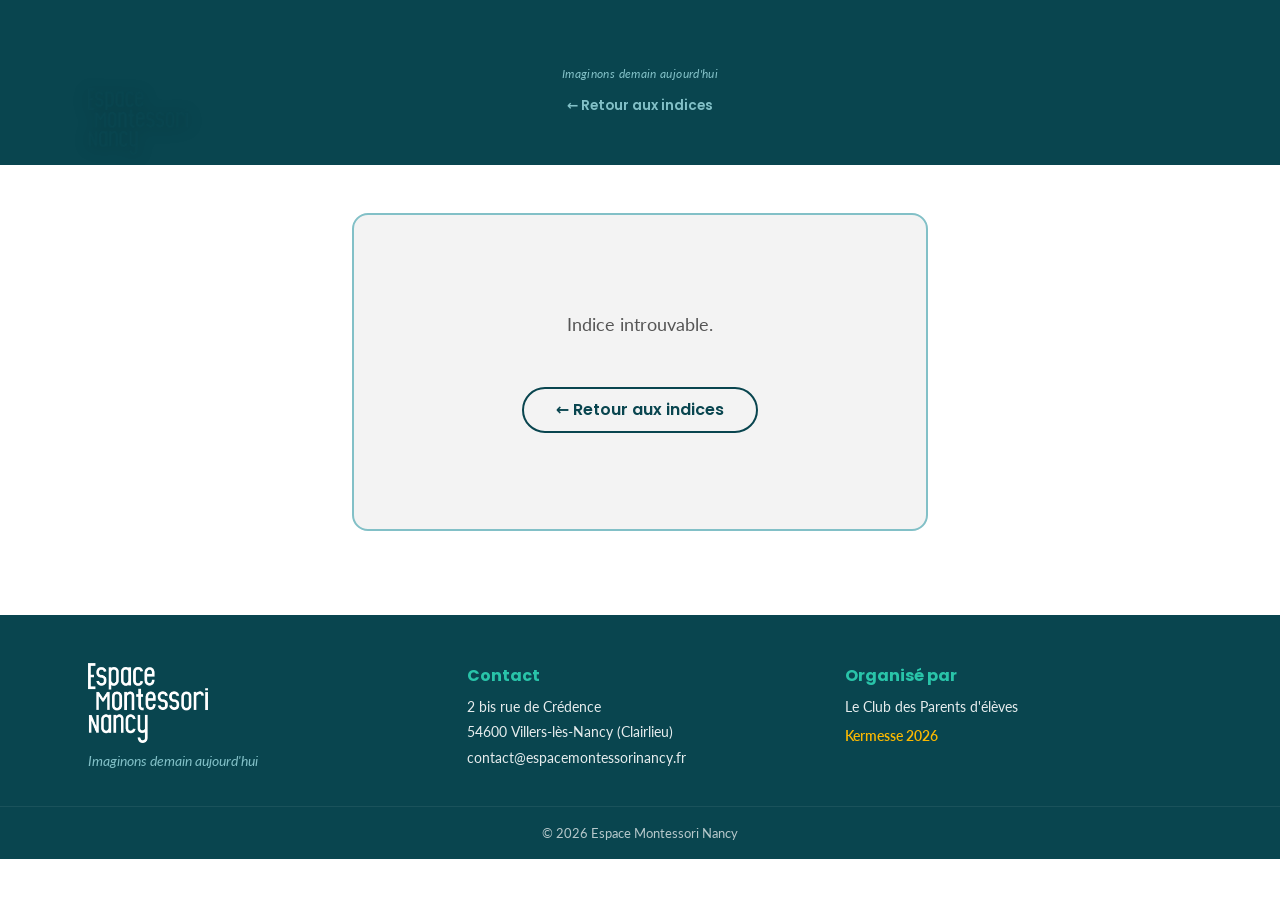
==== indice.html @ ca67cedb "feat: indices cliquables avec pages détail — badges Indice 1-6, 18 pages, charte identique" ====
<!DOCTYPE html>
<html lang="fr">
<head>
  <meta charset="UTF-8">
  <meta name="viewport" content="width=device-width, initial-scale=1.0">
  <title>Indice — Kermesse 2026 — Espace Montessori Nancy</title>
  <meta name="description" content="Détail d'un indice de la Kermesse Espace Montessori Nancy">
  <link rel="preconnect" href="https://fonts.googleapis.com">
  <link rel="preconnect" href="https://fonts.gstatic.com" crossorigin>
  <link href="https://fonts.googleapis.com/css2?family=Poppins:wght@400;600;700;800&family=Lato:wght@400;700&display=swap" rel="stylesheet">
  <link rel="stylesheet" href="css/style.css">
  <link rel="icon" href="data:image/svg+xml,<svg xmlns='http://www.w3.org/2000/svg' viewBox='0 0 100 100'><text y='.9em' font-size='90'>🌿</text></svg>">
  <script src="js/data.js" defer></script>
  <script src="js/indice.js" defer></script>
</head>
<body>

  <!-- ===== HERO MINI ===== -->
  <header class="hero hero--mini" id="hero">
    <div class="hero__inner container">
      <div class="hero__logo-wrap">
        <img
          src="images/logo-espace-montessori-nancy-couleur.png"
          alt="Espace Montessori Nancy"
          class="hero__logo"
          width="288"
          height="193"
          loading="lazy"
        >
      </div>
      <p class="hero__tagline">Imaginons demain aujourd'hui</p>
      <a href="index.html" class="hero__back">&larr; Retour aux indices</a>
    </div>
  </header>

  <!-- ===== DÉTAIL DE L'INDICE ===== -->
  <section class="indice-detail" id="indice-detail" aria-labelledby="indice-title">
    <div class="container">
      <div class="indice-detail__card" id="indice-card">
        <!-- Rempli par JS -->
      </div>
    </div>
  </section>

  <!-- ===== FOOTER ===== -->
  <footer class="footer" id="contact">
    <div class="container footer__inner">
      <div class="footer__brand">
        <img
          src="images/logo-espace-montessori-nancy-blanc.png"
          alt="Espace Montessori Nancy"
          class="footer__logo"
          width="200"
          height="134"
          loading="lazy"
        >
        <p class="footer__tagline">Imaginons demain aujourd'hui</p>
      </div>
      <div class="footer__contact">
        <h3 class="footer__heading">Contact</h3>
        <p>2 bis rue de Crédence</p>
        <p>54600 Villers-lès-Nancy (Clairlieu)</p>
        <p>contact@espacemontessorinancy.fr</p>
      </div>
      <div class="footer__org">
        <h3 class="footer__heading">Organisé par</h3>
        <p>Le Club des Parents d'élèves</p>
        <p class="footer__date">Kermesse 2026</p>
      </div>
    </div>
    <div class="footer__bottom">
      <div class="container">
        <p>© 2026 Espace Montessori Nancy</p>
      </div>
    </div>
  </footer>

</body>
</html>
---- css/style.css ----
/* ============================================================
   Kermesse 2026 — Espace Montessori Nancy
   Mobile-first · Charte officielle : Poppins + Lato
   Couleurs : #09454F · #29C4A9 · #FF6900 · #FCB900
   ============================================================ */

/* ----- RESET & VARIABLES ----- */
*,
*::before,
*::after {
  margin: 0;
  padding: 0;
  box-sizing: border-box;
}

:root {
  /* Colors — charte officielle */
  --color-primary:       #09454F;
  --color-secondary:     #29C4A9;
  --color-accent:        #FF6900;
  --color-accent-light:  #FF8C42;
  --color-highlight:     #FCB900;
  --color-light:         #82C0C7;
  --color-bg:            #FFFFFF;
  --color-text:          #464646;
  --color-text-light:    #555555;
  --color-gray:          #F3F3F3;

  /* Fonts — charte officielle */
  --font-body:           'Lato', system-ui, -apple-system, sans-serif;
  --font-heading:        'Poppins', system-ui, -apple-system, sans-serif;

  /* Spacing */
  --space-xs:  0.25rem;
  --space-sm:  0.5rem;
  --space-md:  1rem;
  --space-lg:  1.5rem;
  --space-xl:  2rem;
  --space-2xl: 3rem;
  --space-3xl: 4rem;

  /* Radius */
  --radius-sm: 0.5rem;
  --radius-md: 0.75rem;
  --radius-lg: 1rem;
  --radius-full: 9999px;
}

/* ----- BASE ----- */
html {
  scroll-behavior: smooth;
}

body {
  font-family: var(--font-body);
  font-size: 16px;
  line-height: 1.6;
  color: var(--color-text);
  background: var(--color-bg);
  -webkit-font-smoothing: antialiased;
}

img {
  max-width: 100%;
  height: auto;
  display: block;
}

a {
  color: var(--color-secondary);
  text-decoration: none;
  transition: color 0.2s;
}

a:hover {
  color: var(--color-accent);
}

.container {
  width: 100%;
  max-width: 72rem;
  margin: 0 auto;
  padding: 0 var(--space-lg);
}

/* ----- SECTION TITLES ----- */
.section-title {
  font-family: var(--font-heading);
  font-size: 1.75rem;
  font-weight: 700;
  color: var(--color-primary);
  text-align: center;
  margin-bottom: var(--space-xl);
}

/* ============================================================
   HERO
   ============================================================ */
.hero {
  position: relative;
  background: var(--color-primary);
  color: #fff;
  text-align: center;
  overflow: hidden;
  padding: var(--space-2xl) 0 var(--space-xl);
}

.hero__inner {
  position: relative;
  z-index: 1;
  display: flex;
  flex-direction: column;
  align-items: center;
  gap: var(--space-md);
}

.hero__logo-wrap {
  display: flex;
  justify-content: center;
}

.hero__logo {
  width: 120px;
  height: auto;
  filter: drop-shadow(0 2px 8px rgba(0,0,0,0.15));
}

.hero__tagline {
  font-family: var(--font-body);
  font-size: 0.85rem;
  font-style: italic;
  color: var(--color-light);
  letter-spacing: 0.03em;
  margin-top: -0.5rem;
}

.hero__title {
  font-family: var(--font-heading);
  font-size: 2.5rem;
  font-weight: 800;
  letter-spacing: 0.08em;
  line-height: 1;
  text-transform: uppercase;
  margin-top: var(--space-sm);
}

.hero__subtitle {
  font-family: var(--font-heading);
  font-size: 1.1rem;
  font-weight: 600;
  color: var(--color-secondary);
  margin-top: -0.25rem;
}

.hero__info {
  display: flex;
  flex-direction: column;
  gap: var(--space-sm);
  width: 100%;
  max-width: 28rem;
  margin-top: var(--space-md);
}

.hero__info-item {
  display: flex;
  align-items: center;
  gap: var(--space-sm);
  background: rgba(255,255,255,0.12);
  backdrop-filter: blur(4px);
  padding: var(--space-sm) var(--space-md);
  border-radius: var(--radius-md);
  text-align: left;
  font-size: 0.9rem;
}

.hero__info-item div {
  display: flex;
  flex-direction: column;
}

.hero__info-icon {
  flex-shrink: 0;
  font-size: 1.3rem;
  width: 2.2rem;
  height: 2.2rem;
  display: flex;
  align-items: center;
  justify-content: center;
  background: var(--color-secondary);
  border-radius: 50%;
}

/* ============================================================
   COUNTDOWN — Vert #29C4A9 (charte officielle)
   ============================================================ */
.countdown {
  display: flex;
  align-items: center;
  gap: 0;
  margin-top: var(--space-md);
  font-family: var(--font-heading);
}

.countdown__item {
  display: flex;
  flex-direction: column;
  align-items: center;
  min-width: 3rem;
}

.countdown__num {
  font-size: 2rem;
  font-weight: 800;
  line-height: 1;
  color: var(--color-secondary);
  text-shadow: 0 2px 8px rgba(0,0,0,0.2);
}

.countdown__label {
  font-size: 0.65rem;
  text-transform: uppercase;
  letter-spacing: 0.1em;
  opacity: 0.8;
  margin-top: 0.2rem;
}

.countdown__sep {
  font-size: 1.8rem;
  font-weight: 700;
  opacity: 0.4;
  margin: 0 0.3rem;
  margin-bottom: 1.2rem;
  color: var(--color-secondary);
}

.countdown__event {
  font-size: 0.85rem;
  opacity: 0.85;
  margin-top: var(--space-sm);
}

/* ============================================================
   PROGRAMME — Tabs + Activities
   ============================================================ */
.programme {
  padding: var(--space-2xl) 0;
}

/* Tabs */
.tabs {
  display: flex;
  justify-content: center;
  gap: var(--space-xs);
  margin-bottom: var(--space-xl);
  flex-wrap: wrap;
}

.tab {
  font-family: var(--font-heading);
  font-size: 0.9rem;
  font-weight: 600;
  padding: var(--space-sm) var(--space-lg);
  border: 2px solid var(--color-light);
  border-radius: var(--radius-full);
  background: transparent;
  color: var(--color-primary);
  cursor: pointer;
  transition: all 0.25s ease;
}

.tab:hover {
  border-color: var(--color-secondary);
  background: rgba(41, 196, 169, 0.08);
}

.tab.active {
  background: var(--color-secondary);
  border-color: var(--color-secondary);
  color: #fff;
}

/* Tab Panels */
.tab-panel {
  display: none;
  animation: fadeIn 0.3s ease;
}

.tab-panel.active {
  display: block;
}

@keyframes fadeIn {
  from { opacity: 0; transform: translateY(8px); }
  to { opacity: 1; transform: translateY(0); }
}

/* Activities Grid */
.activities-grid {
  display: grid;
  grid-template-columns: 1fr;
  gap: var(--space-md);
}

.activity-card {
  background: var(--color-gray);
  border-radius: var(--radius-md);
  padding: var(--space-lg);
  text-align: center;
  border: 2px solid transparent;
  transition: all 0.25s ease;
}

.activity-card:hover {
  border-color: var(--color-secondary);
  box-shadow: 0 4px 12px rgba(41, 196, 169, 0.15);
}

.activity-card__emoji {
  font-size: 2rem;
  margin-bottom: var(--space-sm);
  min-height: 2.5rem;
}

.activity-card__title {
  font-family: var(--font-heading);
  font-size: 1rem;
  font-weight: 700;
  color: var(--color-primary);
  margin-bottom: var(--space-xs);
}

.activity-card__desc {
  font-size: 0.85rem;
  color: var(--color-text-light);
  line-height: 1.5;
}

/* Clickable card link */
.activity-card-link {
  text-decoration: none;
  color: inherit;
  display: block;
  transition: transform 0.2s ease;
}

.activity-card-link:hover {
  transform: translateY(-2px);
}

.activity-card-link:hover .activity-card {
  border-color: var(--color-secondary);
  box-shadow: 0 4px 12px rgba(41, 196, 169, 0.15);
}

/* Indice badge */
.activity-card {
  position: relative;
}

.activity-card__badge {
  position: absolute;
  top: -0.5rem;
  right: -0.5rem;
  background: var(--color-accent);
  color: #fff;
  font-family: var(--font-heading);
  font-size: 0.7rem;
  font-weight: 700;
  padding: 0.15rem 0.6rem;
  border-radius: var(--radius-full);
  letter-spacing: 0.02em;
  box-shadow: 0 2px 6px rgba(255, 105, 0, 0.3);
}

/* ============================================================
   HERO — Mini (page indice)
   ============================================================ */
.hero--mini {
  padding: var(--space-lg) 0 var(--space-md);
}

.hero--mini .hero__inner {
  gap: var(--space-sm);
}

.hero--mini .hero__logo {
  width: 80px;
}

.hero--mini .hero__tagline {
  font-size: 0.75rem;
  margin-top: inherit;
}

.hero__back {
  font-family: var(--font-heading);
  font-size: 0.85rem;
  color: var(--color-light);
  text-decoration: none;
  font-weight: 600;
  transition: color 0.2s;
  margin-top: var(--space-xs);
}

.hero__back:hover {
  color: #fff;
}

/* ============================================================
   INDICE — Page détail
   ============================================================ */
.indice-detail {
  padding: var(--space-2xl) 0;
  min-height: 50vh;
}

.indice-detail__card {
  max-width: 36rem;
  margin: 0 auto;
  background: var(--color-gray);
  border-radius: var(--radius-lg);
  padding: var(--space-2xl);
  text-align: center;
  border: 2px solid var(--color-light);
}

.indice-detail__header {
  display: flex;
  align-items: center;
  justify-content: center;
  gap: var(--space-sm);
  margin-bottom: var(--space-lg);
}

.indice-detail__badge {
  background: var(--color-accent);
  color: #fff;
  font-family: var(--font-heading);
  font-size: 0.8rem;
  font-weight: 700;
  padding: 0.2rem 0.8rem;
  border-radius: var(--radius-full);
}

.indice-detail__niveau {
  font-family: var(--font-heading);
  font-size: 0.8rem;
  font-weight: 600;
  color: var(--color-primary);
  background: var(--color-bg);
  padding: 0.2rem 0.8rem;
  border-radius: var(--radius-full);
  border: 1px solid var(--color-light);
}

.indice-detail__emoji {
  font-size: 4rem;
  margin-bottom: var(--space-md);
}

.indice-detail__title {
  font-family: var(--font-heading);
  font-size: 1.6rem;
  font-weight: 700;
  color: var(--color-primary);
  margin-bottom: var(--space-lg);
}

.indice-detail__desc {
  font-size: 1rem;
  color: var(--color-text-light);
  line-height: 1.7;
  margin-bottom: var(--space-xl);
  text-align: left;
}

.indice-detail__meta {
  display: flex;
  justify-content: center;
  gap: var(--space-lg);
  margin-bottom: var(--space-xl);
  flex-wrap: wrap;
}

.indice-detail__meta-item {
  display: flex;
  flex-direction: column;
  align-items: center;
  background: var(--color-bg);
  padding: var(--space-sm) var(--space-lg);
  border-radius: var(--radius-md);
  min-width: 6rem;
}

.indice-detail__meta-label {
  font-size: 0.7rem;
  text-transform: uppercase;
  letter-spacing: 0.08em;
  color: var(--color-text-light);
  font-weight: 600;
}

.indice-detail__meta-value {
  font-family: var(--font-heading);
  font-size: 1rem;
  font-weight: 700;
  color: var(--color-primary);
  margin-top: 0.15rem;
}

.indice-detail__error {
  text-align: center;
  padding: var(--space-2xl);
}

.indice-detail__error p {
  font-size: 1.1rem;
  color: var(--color-text-light);
  margin-bottom: var(--space-lg);
}

/* ============================================================
   RESPONSIVE — INDICE PAGE
   ============================================================ */
@media (min-width: 48rem) {
  .indice-detail__card {
    padding: var(--space-2xl) var(--space-3xl);
  }

  .indice-detail__emoji {
    font-size: 5rem;
  }

  .indice-detail__title {
    font-size: 2rem;
  }

  .hero--mini .hero__logo {
    width: 100px;
  }
}

@media (min-width: 72rem) {
  .indice-detail__emoji {
    font-size: 6rem;
  }
}

/* ============================================================
   ABOUT
   ============================================================ */
.about {
  padding: var(--space-2xl) 0;
  background: var(--color-gray);
}

.about__content {
  max-width: 48rem;
  margin: 0 auto;
  display: flex;
  flex-direction: column;
  gap: var(--space-md);
}

.about__content p {
  font-size: 0.95rem;
  color: var(--color-text-light);
  line-height: 1.7;
}

.about__link {
  display: inline-block;
  margin-top: var(--space-lg);
  font-family: var(--font-heading);
  font-weight: 600;
  color: var(--color-primary);
  text-align: center;
  padding: var(--space-sm) var(--space-xl);
  border: 2px solid var(--color-primary);
  border-radius: var(--radius-full);
  transition: all 0.25s ease;
}

.about__link:hover {
  background: var(--color-primary);
  color: #fff;
}

/* ============================================================
   FOOTER
   ============================================================ */
.footer {
  background: var(--color-primary);
  color: #fff;
  padding: var(--space-2xl) 0 0;
}

.footer__inner {
  display: flex;
  flex-direction: column;
  gap: var(--space-xl);
}

.footer__brand {
  text-align: center;
}

.footer__logo {
  width: 120px;
  height: auto;
  margin: 0 auto var(--space-sm);
}

.footer__tagline {
  font-family: var(--font-body);
  font-style: italic;
  color: var(--color-light);
  font-size: 0.85rem;
}

.footer__heading {
  font-family: var(--font-heading);
  font-weight: 700;
  font-size: 1rem;
  margin-bottom: var(--space-sm);
  color: var(--color-secondary);
}

.footer__contact p,
.footer__org p {
  font-size: 0.85rem;
  margin-bottom: var(--space-xs);
  opacity: 0.9;
}

.footer__date {
  margin-top: var(--space-sm);
  font-weight: 600;
  opacity: 1 !important;
  color: var(--color-highlight);
}

.footer__bottom {
  margin-top: var(--space-xl);
  padding: var(--space-md) 0;
  border-top: 1px solid rgba(255,255,255,0.1);
  text-align: center;
  font-size: 0.8rem;
  opacity: 0.7;
}

/* ============================================================
   RESPONSIVE — TABLET (≥48rem / 768px)
   ============================================================ */
@media (min-width: 48rem) {

  .hero {
    padding: var(--space-3xl) 0 var(--space-2xl);
  }

  .hero__logo-wrap {
    position: absolute;
    top: var(--space-lg);
    left: var(--space-lg);
    justify-content: flex-start;
  }

  .hero__logo {
    width: 132px;
  }

  .hero__title {
    font-size: 3.5rem;
  }

  .hero__subtitle {
    font-size: 1.3rem;
  }

  .hero__info {
    flex-direction: row;
    max-width: 36rem;
  }

  .hero__info-item {
    flex: 1;
  }

  .countdown__num {
    font-size: 2.5rem;
  }

  .countdown__item {
    min-width: 3.5rem;
  }

  .section-title {
    font-size: 2rem;
  }

  .activities-grid {
    grid-template-columns: 1fr 1fr;
  }

  .footer__inner {
    flex-direction: row;
    justify-content: space-between;
  }

  .footer__brand {
    text-align: left;
    flex: 1;
  }

  .footer__logo {
    margin: 0 0 var(--space-sm);
  }

  .footer__contact,
  .footer__org {
    flex: 1;
  }
}

/* ============================================================
   RESPONSIVE — DESKTOP (≥72rem / 1152px)
   ============================================================ */
@media (min-width: 72rem) {

  .hero__title {
    font-size: 4.5rem;
  }

  .hero__logo {
    width: 160px;
  }

  .countdown__num {
    font-size: 3rem;
  }

  .countdown__item {
    min-width: 4rem;
  }

  .activities-grid {
    grid-template-columns: 1fr 1fr 1fr;
  }
}

/* ============================================================
   PRINT
   ============================================================ */
@media print {
  .hero {
    background: var(--color-primary) !important;
    -webkit-print-color-adjust: exact;
    print-color-adjust: exact;
  }
  .hero__info-item {
    background: rgba(255,255,255,0.12) !important;
    -webkit-print-color-adjust: exact;
    print-color-adjust: exact;
  }
}
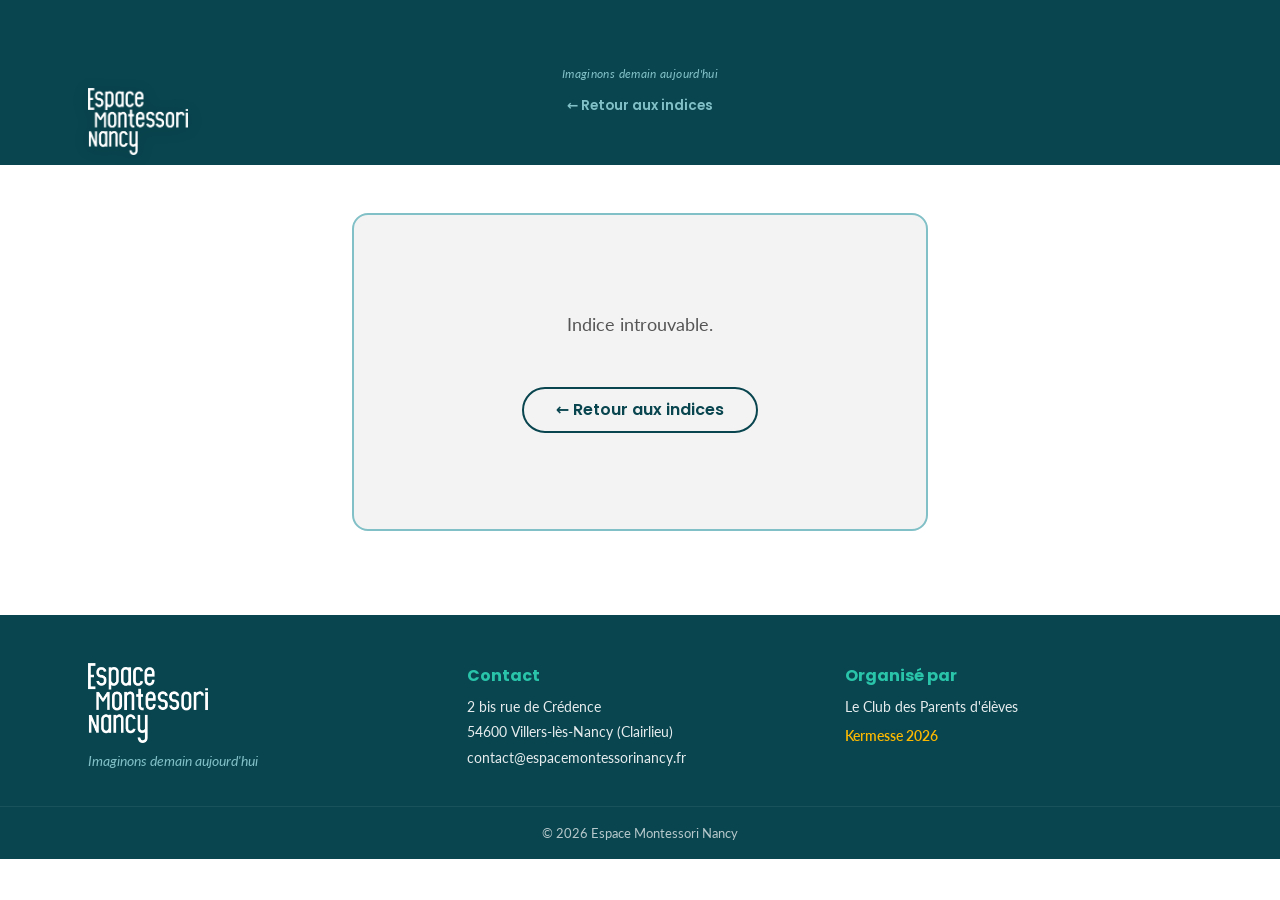
==== commit 8996681d: "fix: page indice épurée — retrait durée/âge, texte centré, logo blanc header" ====
--- a/indice.html
+++ b/indice.html
@@ -20,7 +20,7 @@
     <div class="hero__inner container">
       <div class="hero__logo-wrap">
         <img
-          src="images/logo-espace-montessori-nancy-couleur.png"
+          src="images/logo-espace-montessori-nancy-blanc.png"
           alt="Espace Montessori Nancy"
           class="hero__logo"
           width="288"
--- a/css/style.css
+++ b/css/style.css
@@ -315,10 +315,31 @@
   box-shadow: 0 4px 12px rgba(41, 196, 169, 0.15);
 }
 
-.activity-card__emoji {
-  font-size: 2rem;
-  margin-bottom: var(--space-sm);
-  min-height: 2.5rem;
+/* ---- Mystery card ---- */
+.activity-card__mystery {
+  display: flex;
+  align-items: center;
+  justify-content: center;
+  min-height: 3rem;
+}
+
+.mystery-q {
+  font-family: var(--font-heading);
+  font-size: 2.5rem;
+  font-weight: 800;
+  color: var(--color-primary);
+  opacity: 0.3;
+  animation: mystery-pulse 3s ease-in-out infinite;
+}
+
+@keyframes mystery-pulse {
+  0%, 100% { transform: scale(1); opacity: 0.3; }
+  50% { transform: scale(1.1); opacity: 0.6; }
+}
+
+.activity-card-link:hover .mystery-q {
+  opacity: 0.8;
+  color: var(--color-accent);
 }
 
 .activity-card__title {
@@ -453,11 +474,6 @@
   border: 1px solid var(--color-light);
 }
 
-.indice-detail__emoji {
-  font-size: 4rem;
-  margin-bottom: var(--space-md);
-}
-
 .indice-detail__title {
   font-family: var(--font-heading);
   font-size: 1.6rem;
@@ -471,41 +487,7 @@
   color: var(--color-text-light);
   line-height: 1.7;
   margin-bottom: var(--space-xl);
-  text-align: left;
-}
-
-.indice-detail__meta {
-  display: flex;
-  justify-content: center;
-  gap: var(--space-lg);
-  margin-bottom: var(--space-xl);
-  flex-wrap: wrap;
-}
-
-.indice-detail__meta-item {
-  display: flex;
-  flex-direction: column;
-  align-items: center;
-  background: var(--color-bg);
-  padding: var(--space-sm) var(--space-lg);
-  border-radius: var(--radius-md);
-  min-width: 6rem;
-}
-
-.indice-detail__meta-label {
-  font-size: 0.7rem;
-  text-transform: uppercase;
-  letter-spacing: 0.08em;
-  color: var(--color-text-light);
-  font-weight: 600;
-}
-
-.indice-detail__meta-value {
-  font-family: var(--font-heading);
-  font-size: 1rem;
-  font-weight: 700;
-  color: var(--color-primary);
-  margin-top: 0.15rem;
+  text-align: center;
 }
 
 .indice-detail__error {
@@ -527,10 +509,6 @@
     padding: var(--space-2xl) var(--space-3xl);
   }
 
-  .indice-detail__emoji {
-    font-size: 5rem;
-  }
-
   .indice-detail__title {
     font-size: 2rem;
   }
@@ -541,8 +519,8 @@
 }
 
 @media (min-width: 72rem) {
-  .indice-detail__emoji {
-    font-size: 6rem;
+  .indice-detail__title {
+    font-size: 2.2rem;
   }
 }
 
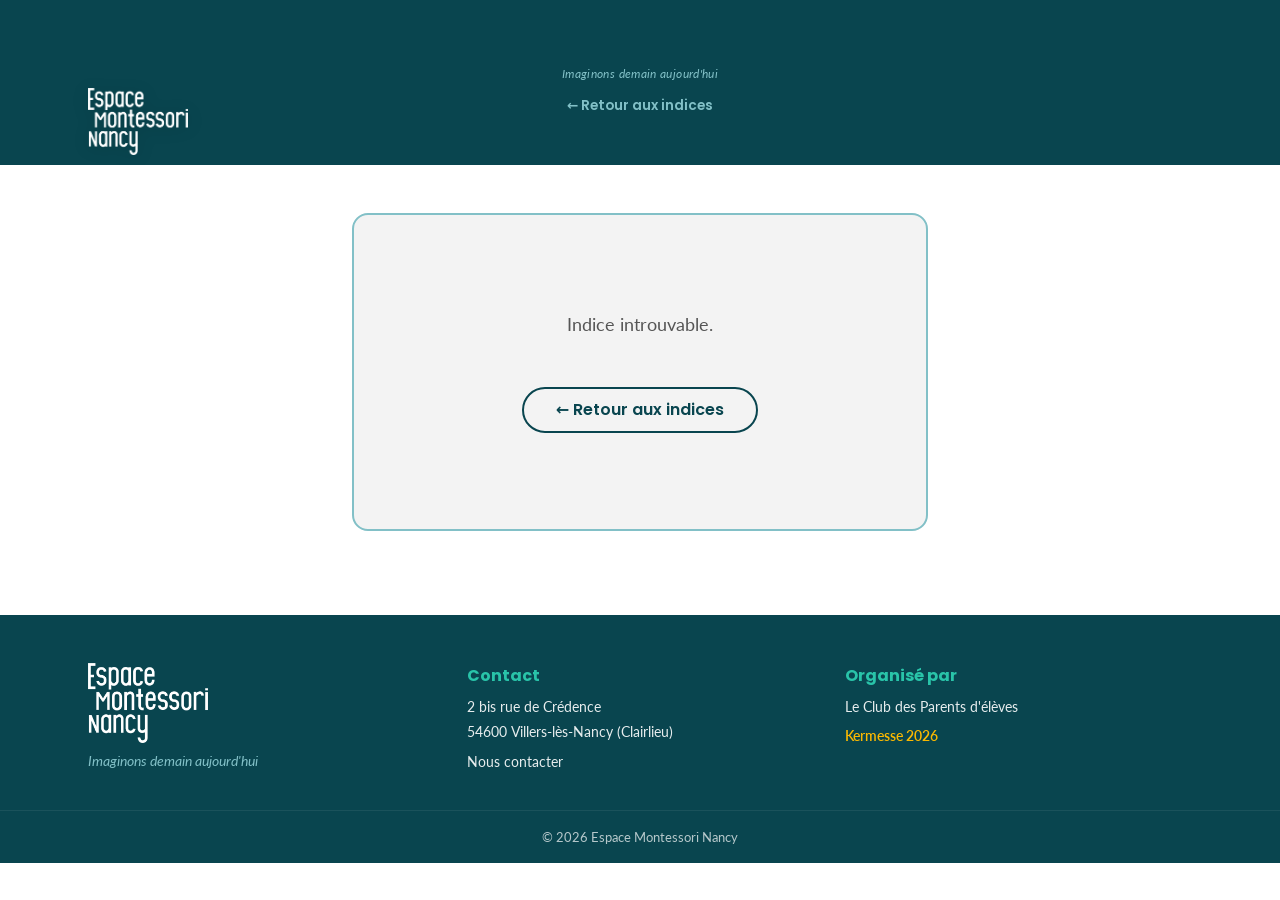
==== commit 6493f529: "fix: remplace email par lien Nous contacter → /contact/" ====
--- a/indice.html
+++ b/indice.html
@@ -29,7 +29,7 @@
         >
       </div>
       <p class="hero__tagline">Imaginons demain aujourd'hui</p>
-      <a href="index.html" class="hero__back">&larr; Retour aux indices</a>
+      <a href="index.html#indices" class="hero__back back-link">&larr; Retour aux indices</a>
     </div>
   </header>
 
@@ -60,7 +60,7 @@
         <h3 class="footer__heading">Contact</h3>
         <p>2 bis rue de Crédence</p>
         <p>54600 Villers-lès-Nancy (Clairlieu)</p>
-        <p>contact@espacemontessorinancy.fr</p>
+        <a href="https://www.espacemontessorinancy.fr/contact/" target="_blank" rel="noopener" class="footer__link">Nous contacter</a>
       </div>
       <div class="footer__org">
         <h3 class="footer__heading">Organisé par</h3>
--- a/css/style.css
+++ b/css/style.css
@@ -315,7 +315,22 @@
   box-shadow: 0 4px 12px rgba(41, 196, 169, 0.15);
 }
 
-/* ---- Mystery card ---- */
+.activity-card__title {
+  font-family: var(--font-heading);
+  font-size: 1.1rem;
+  font-weight: 700;
+  color: var(--color-primary);
+  display: flex;
+  align-items: center;
+  justify-content: center;
+  min-height: 2.5rem;
+}
+
+.activity-card-link:hover .activity-card__title {
+  color: var(--color-accent);
+}
+
+/* ---- Mystery card (indices 2-6) ---- */
 .activity-card__mystery {
   display: flex;
   align-items: center;
@@ -340,14 +355,6 @@
 .activity-card-link:hover .mystery-q {
   opacity: 0.8;
   color: var(--color-accent);
-}
-
-.activity-card__title {
-  font-family: var(--font-heading);
-  font-size: 1rem;
-  font-weight: 700;
-  color: var(--color-primary);
-  margin-bottom: var(--space-xs);
 }
 
 .activity-card__desc {
@@ -605,10 +612,23 @@
 }
 
 .footer__contact p,
-.footer__org p {
+.footer__org p,
+.footer__link {
   font-size: 0.85rem;
   margin-bottom: var(--space-xs);
   opacity: 0.9;
+}
+
+.footer__link {
+  color: inherit;
+  text-decoration: none;
+  display: inline-block;
+}
+
+.footer__link:hover {
+  opacity: 1;
+  color: var(--color-secondary);
+  text-decoration: underline;
 }
 
 .footer__date {
